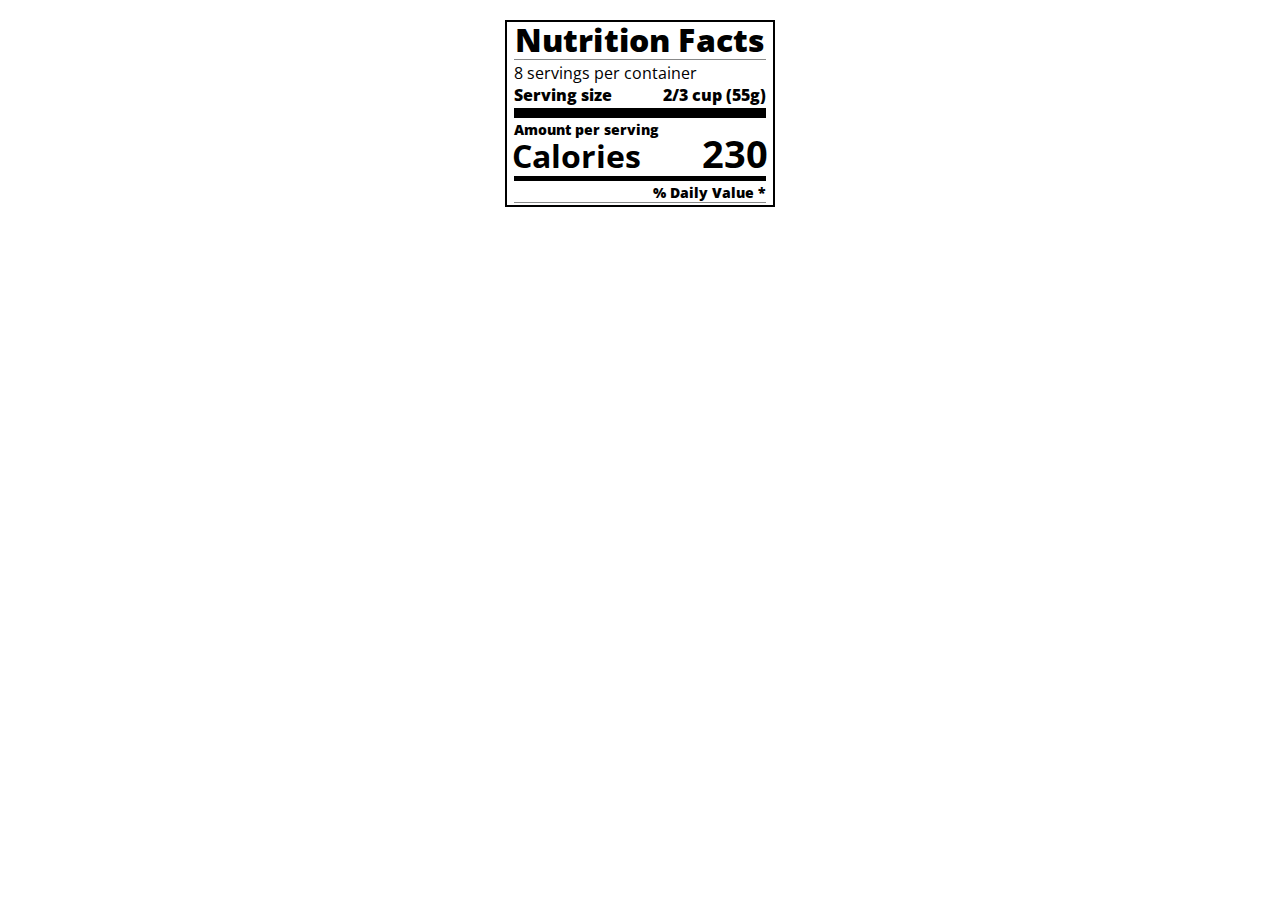
==== Lessons/Lesson 7 - Nutrition Label/index.html @ fc854c48 "Uploaded lesson 7 (part 1) files" ====
<!DOCTYPE html>
<html lang="en">
  <head>
    <meta charset="UTF-8">
    <title>Nutrition Label</title>
    <link href="https://fonts.googleapis.com/css?family=Open+Sans:400,700,800" rel="stylesheet">
    <link href="./styles.css" rel="stylesheet">
  </head>
  <body>
    <div class="label">
      <header>
        <h1 class="bold">Nutrition Facts</h1>
        <div class="divider"></div>
        <p>8 servings per container</p>
        <p class="bold">Serving size <span class="right">2/3 cup (55g)</span></p>
      </header>
      <div class="divider lg"></div>
      <div class="calories-info">
        <p class="bold sm-text">Amount per serving</p>
        <h1>Calories <span class="right">230</span></h1>
      </div>
      <div class="divider md"></div>
      <div class="daily-value sm-text">
        <p class="right bold">% Daily Value *</p>
        <div class="divider"></div>

      </div>
    </div>
  </body>
</html>
---- Lessons/Lesson 7 - Nutrition Label/styles.css ----
* {
  box-sizing: border-box;
}

html {
  font-size: 16px;
}

body {
  font-family: 'Open Sans', sans-serif;
}

.label {
  border: 2px solid black;
  width: 270px;
  margin: 20px auto;
  padding: 0 7px;
}

header h1 {
  text-align: center;
  margin: -4px 0;
  letter-spacing: 0.15px
}

p {
  margin: 0;
}

.divider {
  border-bottom: 1px solid #888989;
  margin: 2px 0;
  clear: right;
}

.bold {
  font-weight: 800;
}

.right {
  float: right;
}

.lg {
  height: 10px;
}

.lg, .md {
  background-color: black;
  border: 0;
}

.md {
  height: 5px;
}

.sm-text {
  font-size: 0.85rem;
}

.calories-info h1 {
  margin: -5px -2px;
  overflow: hidden;
}

.calories-info span {
  font-size: 1.2em;
  margin-top: -7px;
}
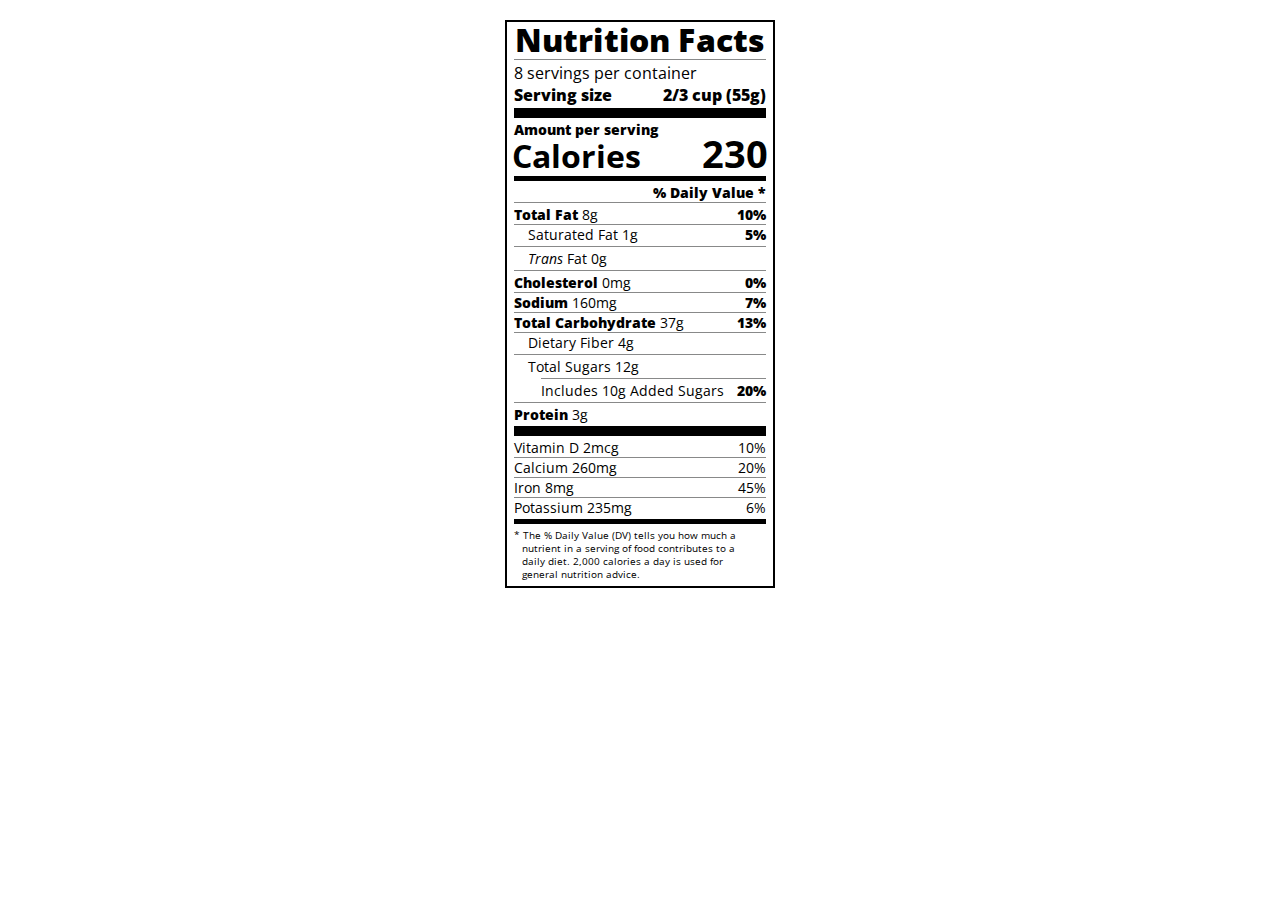
==== commit 597fada5: "Uploaded lesson 7 files" ====
--- a/Lessons/Lesson 7 - Nutrition Label/index.html
+++ b/Lessons/Lesson 7 - Nutrition Label/index.html
@@ -21,10 +21,31 @@
       </div>
       <div class="divider md"></div>
       <div class="daily-value sm-text">
-        <p class="right bold">% Daily Value *</p>
+        <p class="right bold no-divider">% Daily Value *</p>
         <div class="divider"></div>
-
+        <p><span class="bold">Total Fat</span> 8g <span class="bold right">10%</span></p>
+        <p class="indent no-divider">Saturated Fat 1g <span class="bold right">5%</span></p>
+        <div class="divider"></div>
+        <p class="indent no-divider"><i>Trans</i> Fat 0g</p>
+        <div class="divider"></div>
+        <p><span class="bold">Cholesterol</span> 0mg <span class="right bold">0%</span></p>
+        <p><span class="bold">Sodium</span> 160mg <span class="right bold">7%</span></p>
+        <p><span class="bold">Total Carbohydrate</span> 37g <span class="right bold">13%</span></p>
+        <p class="indent no-divider">Dietary Fiber 4g</p>
+        <div class="divider"></div>
+        <p class="indent no-divider">Total Sugars 12g</p>
+        <div class="divider dbl-indent"></div>
+        <p class="dbl-indent no-divider">Includes 10g Added Sugars <span class="right bold">20%</span>
+        <div class="divider"></div>
+        <p class="no-divider"><span class="bold">Protein</span> 3g</p>
+        <div class="divider lg"></div>
+        <p>Vitamin D 2mcg <span class="right">10%</span></p>
+        <p>Calcium 260mg <span class="right">20%</span></p>
+        <p>Iron 8mg <span class="right">45%</span></p>
+        <p class="no-divider">Potassium 235mg <span class="right">6%</span></p>
       </div>
+      <div class="divider md"></div>
+      <p class="note">* The % Daily Value (DV) tells you how much a nutrient in a serving of food contributes to a daily diet. 2,000 calories a day is used for general nutrition advice.</p>
     </div>
   </body>
 </html>--- a/Lessons/Lesson 7 - Nutrition Label/styles.css
+++ b/Lessons/Lesson 7 - Nutrition Label/styles.css
@@ -28,9 +28,9 @@
 }
 
 .divider {
-  border-bottom: 1px solid #888989;
+  border-bottom: 1px solid #888989;			/* Tells the browser that the size of a created box includes the padding and margin */
   margin: 2px 0;
-  clear: right;
+  clear: right;			/* Used for floating elements that are before it, it moves non-floating elements after it */
 }
 
 .bold {
@@ -38,7 +38,7 @@
 }
 
 .right {
-  float: right;
+  float: right;			/* Used to place an element (such as text) to the left/right of it's container, to wrap around it */
 }
 
 .lg {
@@ -55,15 +55,34 @@
 }
 
 .sm-text {
-  font-size: 0.85rem;
+  font-size: 0.85rem;		/* Rem is relative to the root font-size (so if we have 16px font-size in the html element, our current rem will be 16 * 0.85 = 13.6 */
 }
 
 .calories-info h1 {
   margin: -5px -2px;
-  overflow: hidden;
+  overflow: hidden;			/* If an element happens to overflow out of its container, using this property will enlarge the parent box automatically */
 }
 
 .calories-info span {
   font-size: 1.2em;
   margin-top: -7px;
+}
+
+.indent {
+  margin-left: 1em;
+}
+
+.dbl-indent {
+  margin-left: 2em;
+}
+
+.daily-value p:not(.no-divider) {
+  border-bottom: 1px solid #888989;
+}
+
+.note {
+  font-size: 0.6rem;
+  margin: 5px 0;
+  padding: 0 8px;
+  text-indent: -8px;
 }